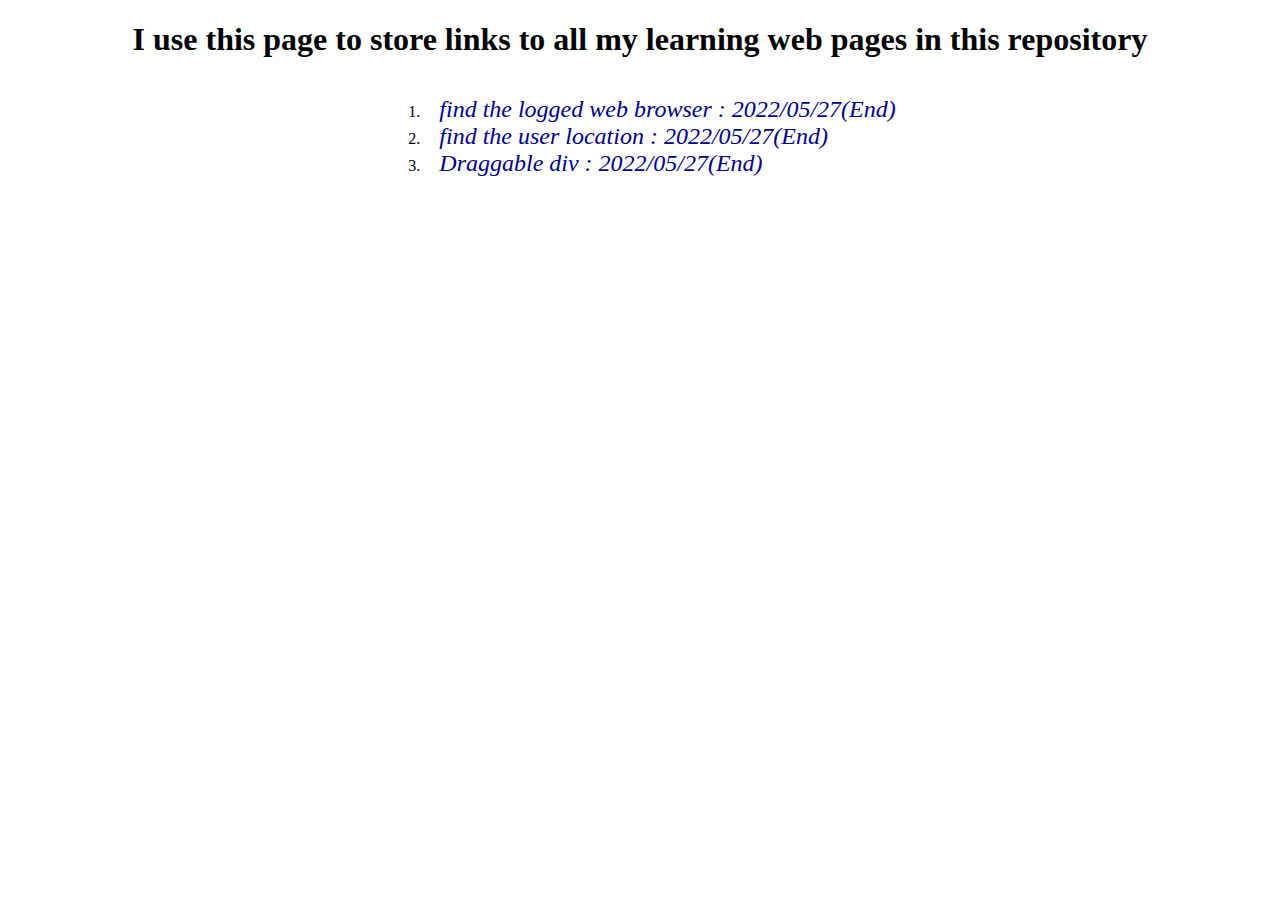
==== index.html @ b39ca207 "change draggable html name second to third & add link to inde.html" ====
<!DOCTYPE html>
<html lang="en">

<head>
    <meta charset="UTF-8">
    <meta http-equiv="X-UA-Compatible" content="IE=edge">
    <meta name="viewport" content="width=device-width, initial-scale=1.0">
    <title>Learnings</title>
    <!-- add css -->
    <link rel="stylesheet" href="style/style.css">

    <!-- add fontawesoem icons -->
    <link rel="stylesheet" href="assets/fontawesome-free-6.1.1-web/css/all.css">

</head>

<body>

    <h1>I use this page to store links to all my learning web pages in this repository</h1>

    <ol class="custom">
        <li>
            <a class="link" href="using_web_browser/first.html">find the logged web browser : 2022/05/27(End)</a>
        </li>
        <li>
            <a class="link" href="get_user_location/second.html">find the user location : 2022/05/27(End)</a>
        </li>
        <li>
            <a class="link" href="draggable_div/third.html">Draggable div : 2022/05/27(End)</a>
        </li>
    </ol>

</body>

</html>
---- style/style.css ----
body {
        font-family: 'Times New Roman', Times, serif;
        text-align: center;
    }
    
    .link {
        text-decoration: none;
        font-size: 1.5rem;
        font-style: italic;
        color: darkblue;
    }
    
    .custom {
        display: inline-block;
    }
    
    .custom li {
        text-align: left;
        padding-left: 15px;
    }
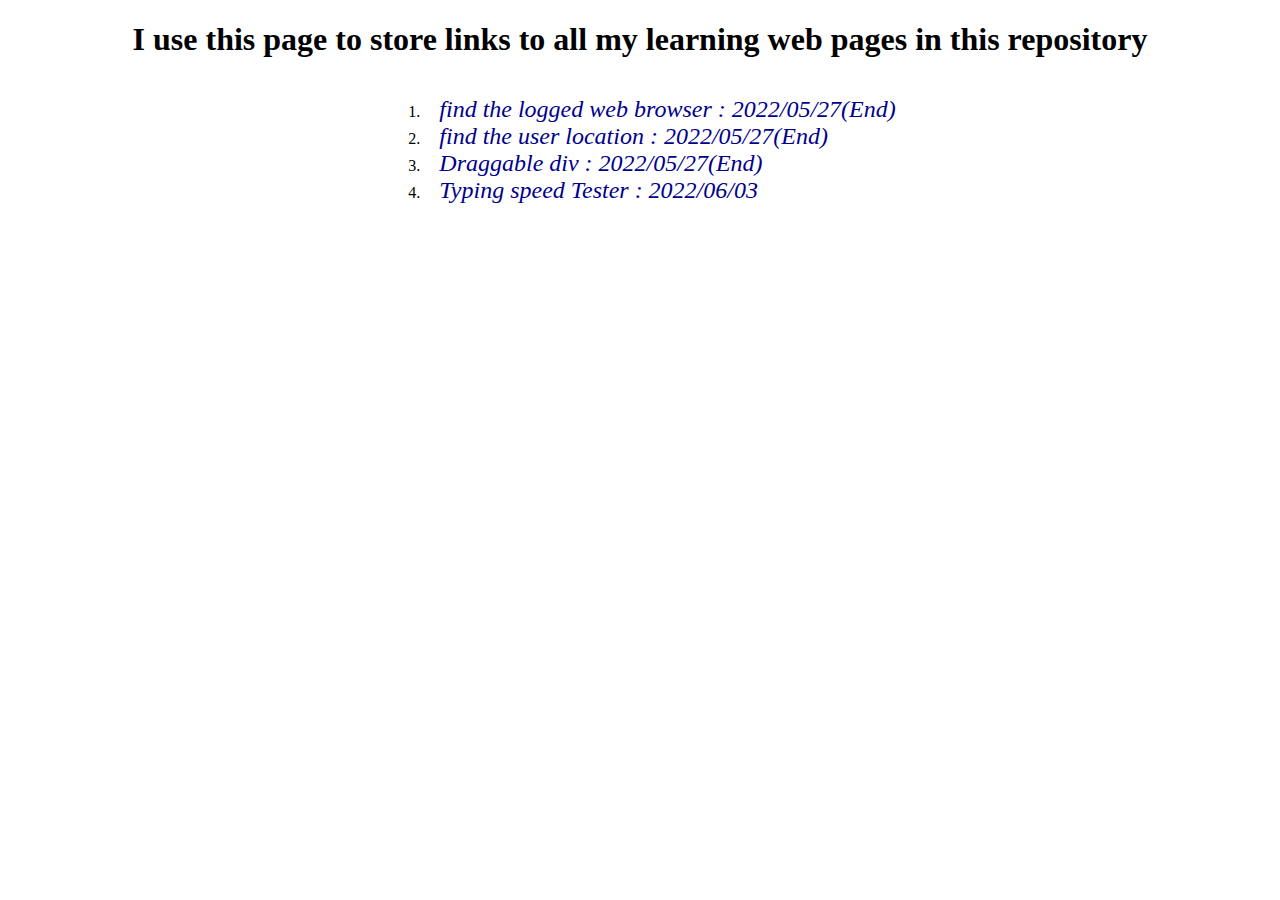
==== commit 173707c0: "create full page with functionalities" ====
--- a/index.html
+++ b/index.html
@@ -28,6 +28,9 @@
         <li>
             <a class="link" href="draggable_div/third.html">Draggable div : 2022/05/27(End)</a>
         </li>
+        <li>
+            <a class="link" href="typing_speed_tester/fourth.html">Typing speed Tester : 2022/06/03</a>
+        </li>
     </ol>
 
 </body>
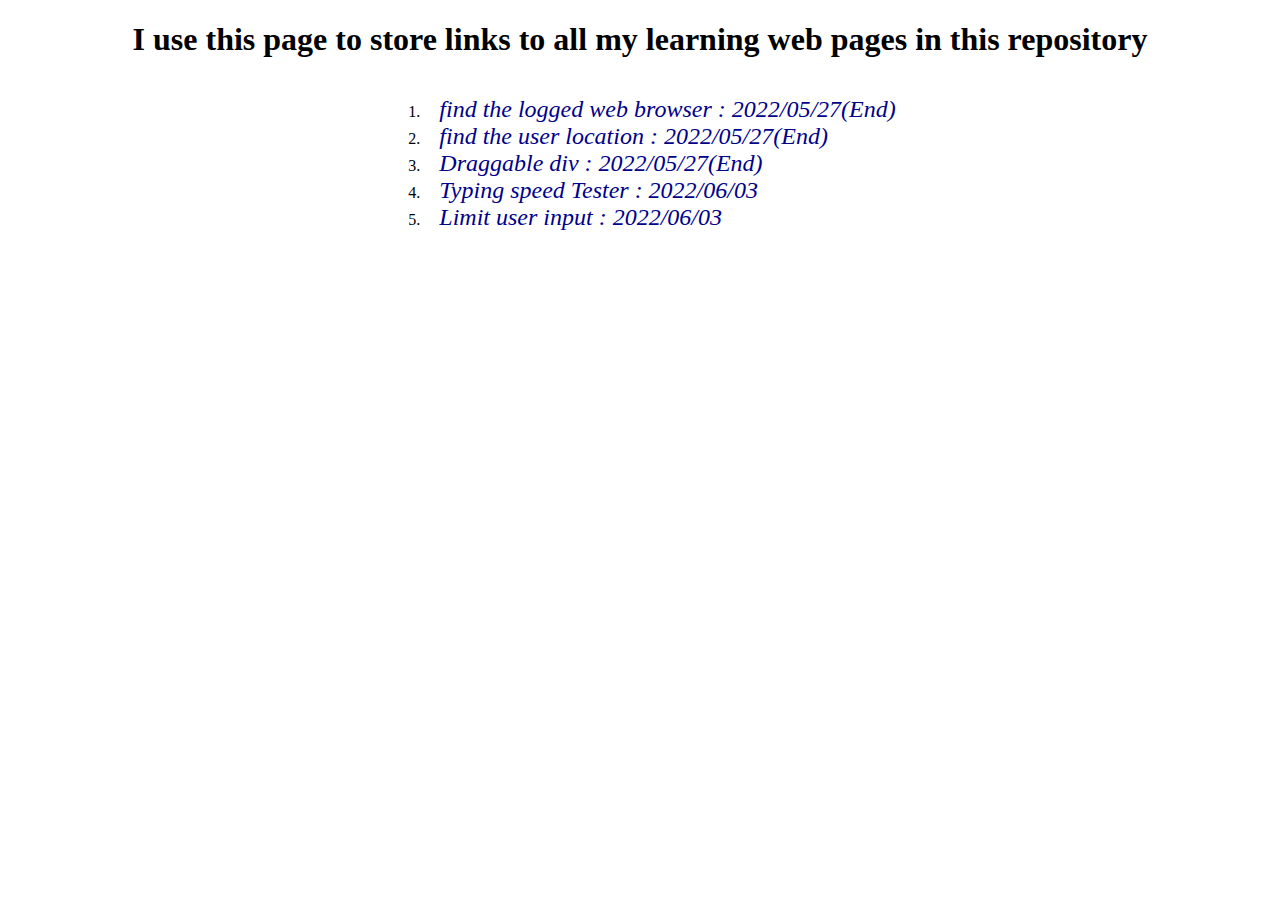
==== commit 995465d2: "create fifth prj - limit user input count and finish" ====
--- a/index.html
+++ b/index.html
@@ -7,7 +7,7 @@
     <meta name="viewport" content="width=device-width, initial-scale=1.0">
     <title>Learnings</title>
     <!-- add css -->
-    <link rel="stylesheet" href="style/style.css">
+    <link rel="stylesheet" href="style.css">
 
     <!-- add fontawesoem icons -->
     <link rel="stylesheet" href="assets/fontawesome-free-6.1.1-web/css/all.css">
@@ -31,6 +31,9 @@
         <li>
             <a class="link" href="typing_speed_tester/fourth.html">Typing speed Tester : 2022/06/03</a>
         </li>
+        <li>
+            <a class="link" href="Limit_usr_input/fifth.html">Limit user input : 2022/06/03</a>
+        </li>
     </ol>
 
 </body>
--- a/style.css
+++ b/style.css
@@ -0,0 +1,20 @@
+    body {
+        font-family: 'Times New Roman', Times, serif;
+        text-align: center;
+    }
+    
+    .link {
+        text-decoration: none;
+        font-size: 1.5rem;
+        font-style: italic;
+        color: darkblue;
+    }
+    
+    .custom {
+        display: inline-block;
+    }
+    
+    .custom li {
+        text-align: left;
+        padding-left: 15px;
+    }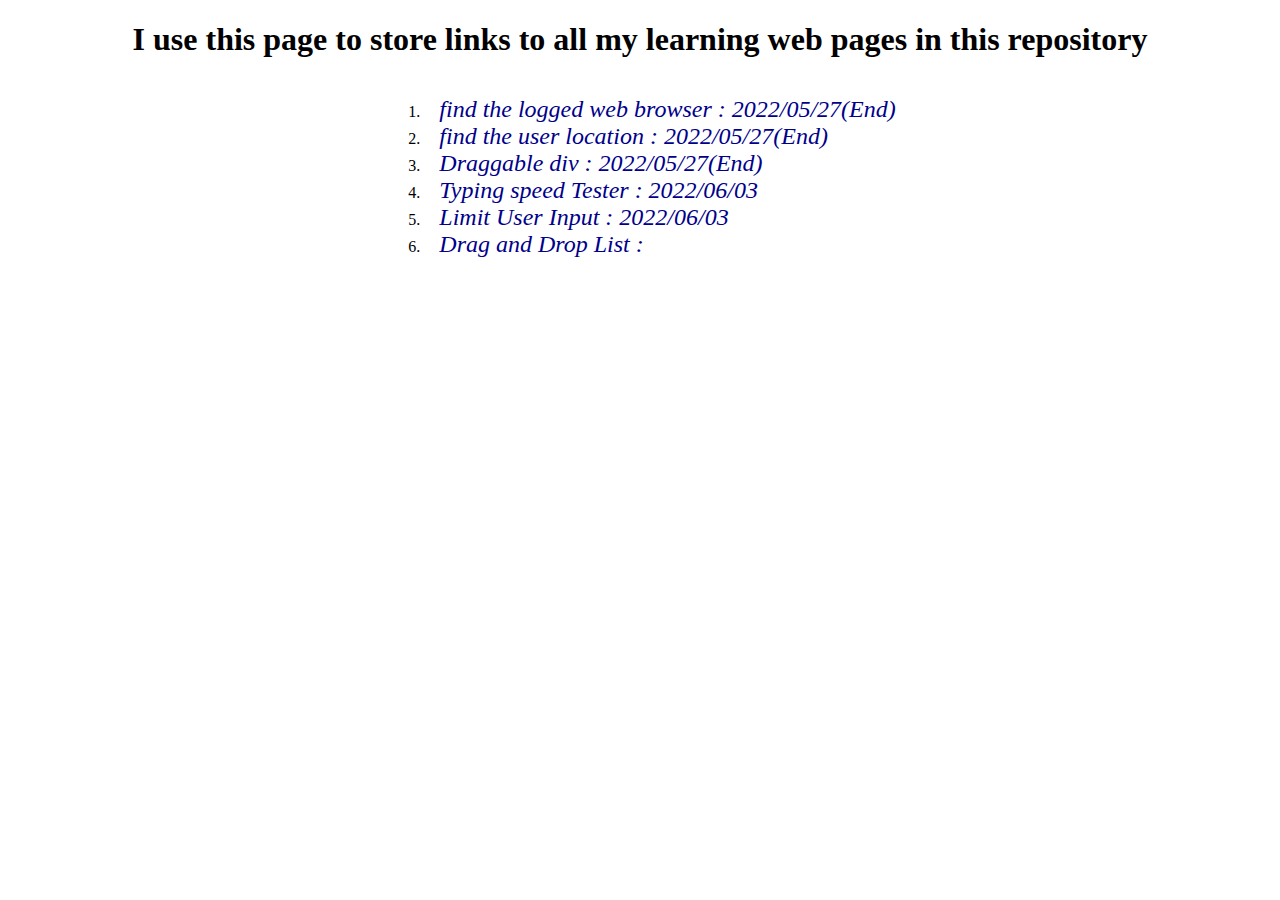
==== commit 3a80d728: "create new sixth prj about drag & drop list" ====
--- a/index.html
+++ b/index.html
@@ -32,7 +32,10 @@
             <a class="link" href="typing_speed_tester/fourth.html">Typing speed Tester : 2022/06/03</a>
         </li>
         <li>
-            <a class="link" href="Limit_usr_input/fifth.html">Limit user input : 2022/06/03</a>
+            <a class="link" href="Limit_usr_input/fifth.html">Limit User Input : 2022/06/03</a>
+        </li>
+        <li>
+            <a class="link" href="drag&drop_list/sixth.html">Drag and Drop List : </a>
         </li>
     </ol>
 
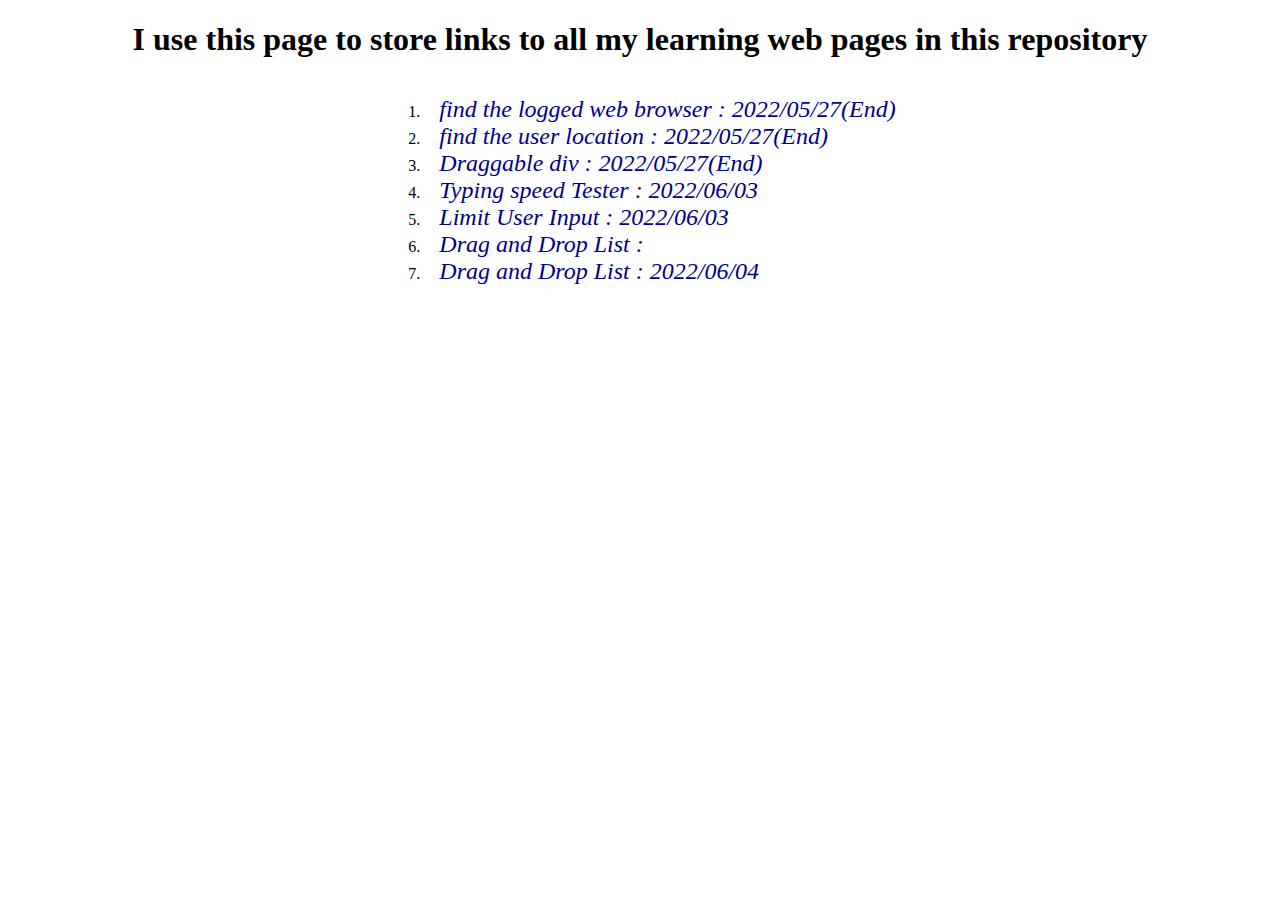
==== commit e4a4a049: "add link to new prj in index html" ====
--- a/index.html
+++ b/index.html
@@ -35,7 +35,10 @@
             <a class="link" href="Limit_usr_input/fifth.html">Limit User Input : 2022/06/03</a>
         </li>
         <li>
-            <a class="link" href="drag&drop_list/sixth.html">Drag and Drop List : </a>
+            <a class="link" href="drag_drop_list/sixth.html">Drag and Drop List : </a>
+        </li>
+        <li>
+            <a class="link" href="loading/loading.html">Drag and Drop List : 2022/06/04</a>
         </li>
     </ol>
 
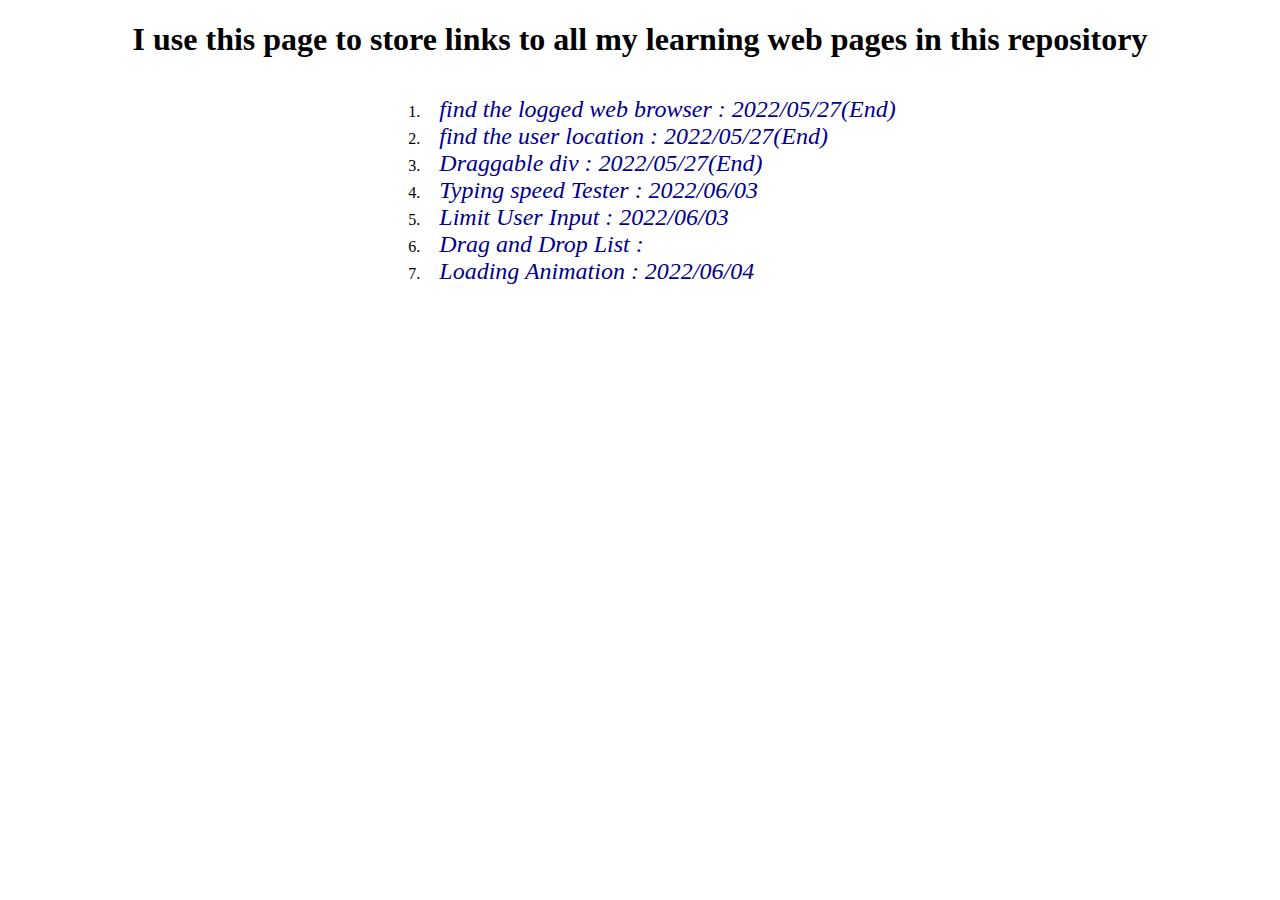
==== commit 4bfbb3b6: "correct  seventh prj link name - Loading animation" ====
--- a/index.html
+++ b/index.html
@@ -38,7 +38,7 @@
             <a class="link" href="drag_drop_list/sixth.html">Drag and Drop List : </a>
         </li>
         <li>
-            <a class="link" href="loading/loading.html">Drag and Drop List : 2022/06/04</a>
+            <a class="link" href="loading/loading.html">Loading Animation : 2022/06/04</a>
         </li>
     </ol>
 
